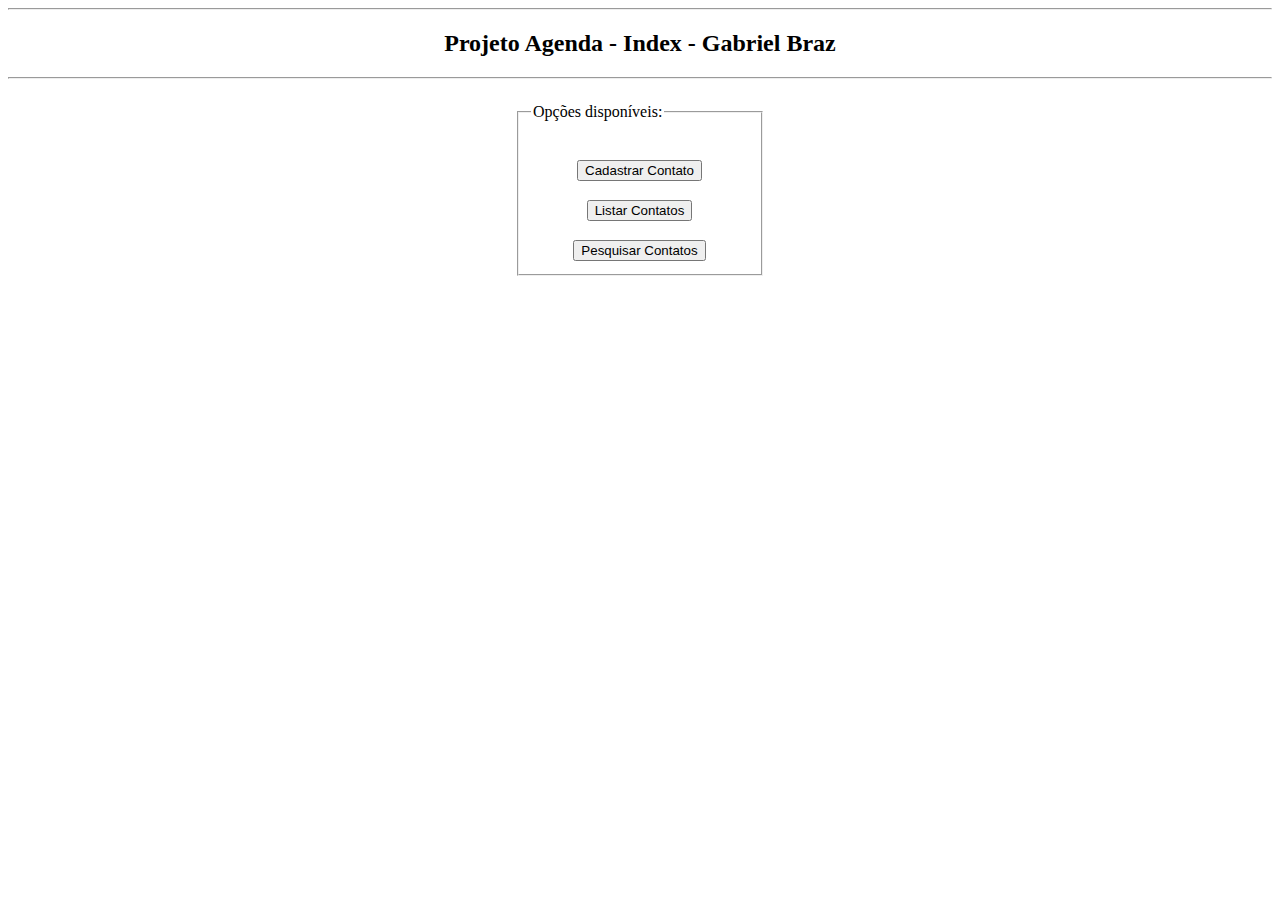
==== index.html @ 8defc172 "Update" ====
<!DOCTYPE HTML>
<html lang="pt-br">
	<head>
		<title>Minha Agenda</title>
		<meta http-equiv="Content-Type" content="text/html; charset=UTF-8" />
		<link rel="stylesheet" type="text/css" href="stylesheet.css" />
		
	</head>
	<body>
		<header>
			<hr>
			<h2><center>Projeto Agenda - Index - Gabriel Braz</center></h2>
			<hr>
		</header>
		
		<center>
		<div>
			
			
			
			<fieldset>
				<legend>
					<p>Opções disponíveis:</p>
				</legend>
				
				<table border="0" style ="margin : 0 auto">
					<tr>
						<th>
							<a href="cadastro.php">
								<input class="botaoTop" type="button" value="Cadastrar Contato" name="cadastro" align="center">
							</a>
						</th>
					</tr>
					
					<tr>
						<th>
							<a href="listar.php">
								<input class="botaoTop" type="button" value="Listar Contatos" name="listar" align="center">
							</a>
						</th>
					</tr>
					
					<tr>
						<th>
							<a href="pesquisa.php">
								<input class="botaoTop" type="button" value="Pesquisar Contatos" name="pesquisa" align="center">
							</a>
						</th>
					</tr>
					
				</table>
				
			</fieldset>
			
			
		</div>
		</center>
	</body>
</html>
---- stylesheet.css ----
div{
	max-width: 250px;
	width: 100%;
}
input.botaoTop{
	margin-top:15px;
}
form{
	margin-top: 15px;
}
th{
	padding-left: 3px;
	padding-right: 4px;
}
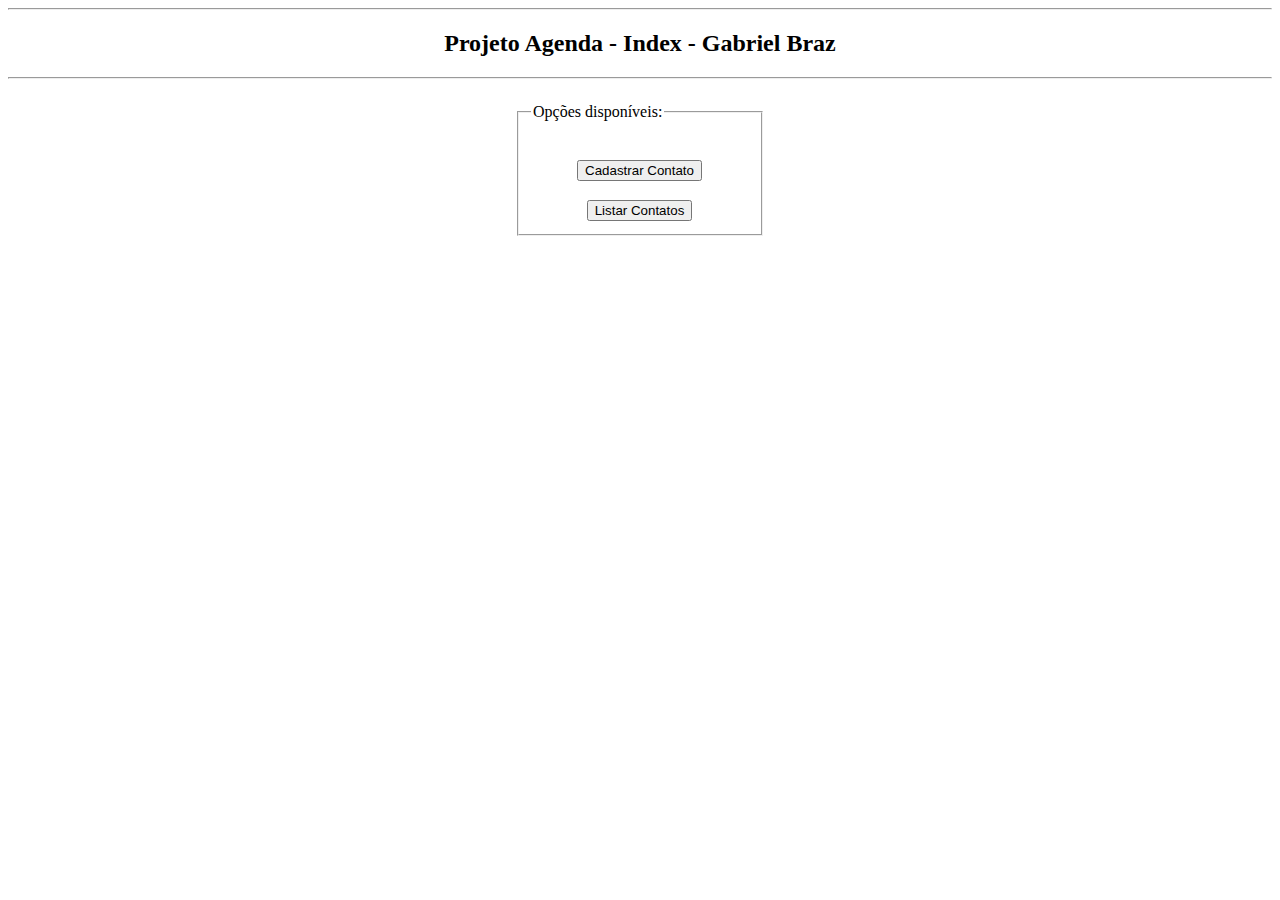
==== commit cd49f51a: "commit" ====
--- a/index.html
+++ b/index.html
@@ -13,7 +13,7 @@
 			<hr>
 		</header>
 		
-		<center>
+
 		<div>
 			
 			
@@ -26,8 +26,8 @@
 				<table border="0" style ="margin : 0 auto">
 					<tr>
 						<th>
-							<a href="cadastro.php">
-								<input class="botaoTop" type="button" value="Cadastrar Contato" name="cadastro" align="center">
+							<a href="cadastro1.php">
+								<input class="botaoTop" type="button" value="Cadastrar Contato" name="cadastro1" align="center">
 							</a>
 						</th>
 					</tr>
@@ -40,13 +40,6 @@
 						</th>
 					</tr>
 					
-					<tr>
-						<th>
-							<a href="pesquisa.php">
-								<input class="botaoTop" type="button" value="Pesquisar Contatos" name="pesquisa" align="center">
-							</a>
-						</th>
-					</tr>
 					
 				</table>
 				
@@ -54,6 +47,6 @@
 			
 			
 		</div>
-		</center>
+
 	</body>
 </html>--- a/stylesheet.css
+++ b/stylesheet.css
@@ -1,6 +1,15 @@
+body{}
 div{
 	max-width: 250px;
-	width: 100%;
+
+	margin: 0 auto;
+	width: 50%;
+}
+div.listagrupo{
+	margin-left: 23%;
+}
+div.listagrupoExp{
+	margin-left: 20%;
 }
 input.botaoTop{
 	margin-top:15px;
@@ -11,4 +20,5 @@
 th{
 	padding-left: 3px;
 	padding-right: 4px;
+	white-space: nowrap;
 }
